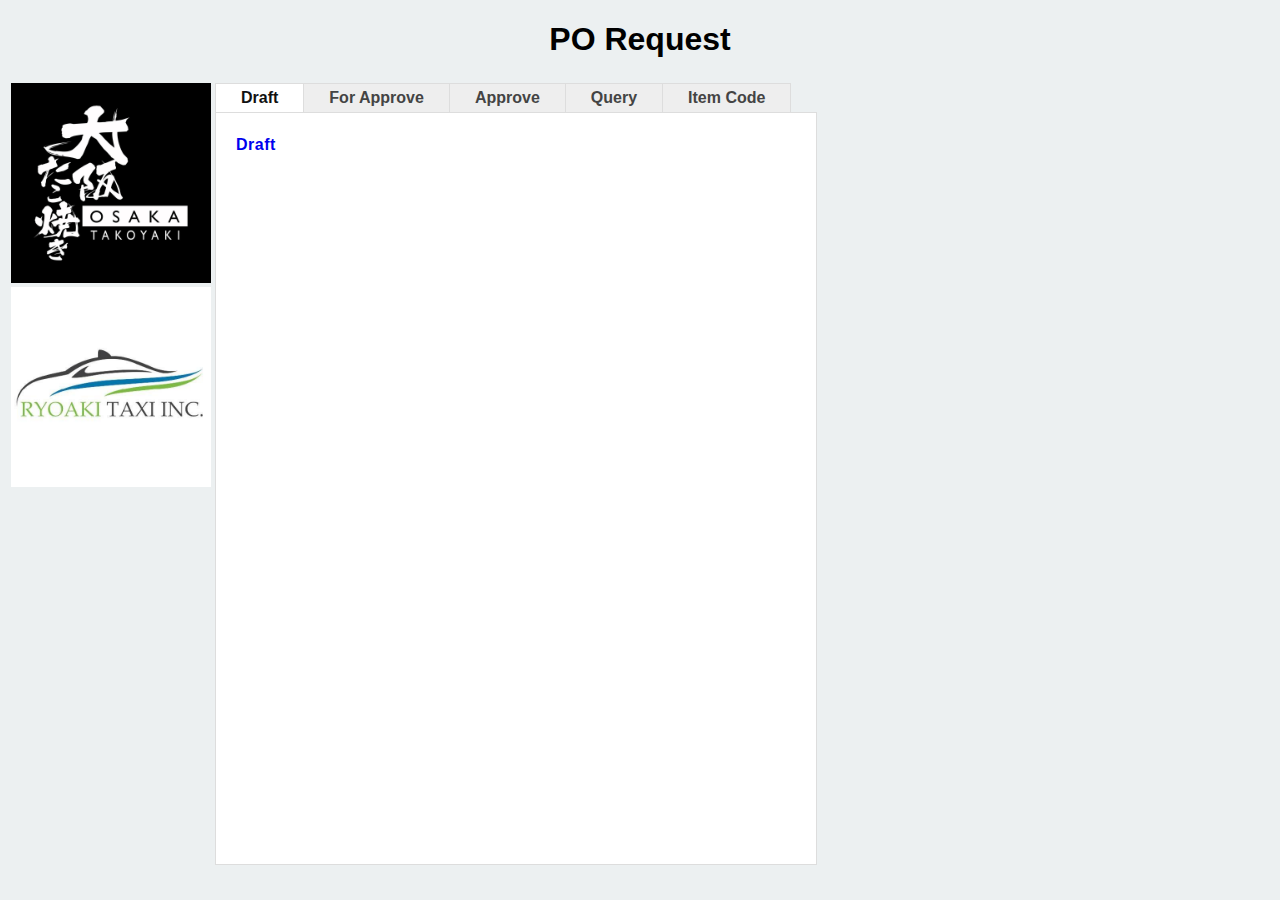
==== index.html @ 6d90bde9 "Add files via upload" ====
<!DOCTYPE html>
<html>
<head>
    <meta http-equiv="content-type" content="text/html; charset=utf-8" />
    <title>PO Request</title>
    <link rel="stylesheet" href="Content\style.css">
    <script
  src="https://code.jquery.com/jquery-3.4.1.js"
  integrity="sha256-WpOohJOqMqqyKL9FccASB9O0KwACQJpFTUBLTYOVvVU="
  crossorigin="anonymous"></script>
</head>
<body>
    <h1>PO Request</h1>
<table>
	<tr>
		<th valign="top" width="200">
			<img src="Content\ot.jpg" height="200" width="200">
			<img src="Content\rt.jpg" height="200" width="200">
		</th>
		<th>
			<div class="pc-tab">
				<input checked="checked" id="tab1" type="radio" name="pct" />
				<input id="tab2" type="radio" name="pct" />
				<input id="tab3" type="radio" name="pct" />
				<input id="tab4" type="radio" name="pct" />
				<input id="tab5" type="radio" name="pct" />
				<nav>
					<ul>
						<li class="tab1">
						<label for="tab1">Draft</label>
						</li>
						<li class="tab2">
						<label for="tab2">For Approve</label>
						</li>
						<li class="tab3">
						<label for="tab3">Approve</label>
						</li>
						<li class="tab4">
						<label for="tab4">Query</label>
						</li>
						</li>
						<li class="tab5">
						<label for="tab5">Item Code</label>
						</li>
					</ul>
				</nav>
				<section>
					<div class="tab1">    
						<h4 align="left"><a target="Draft" href="DraftPO.html">Draft</a></h4>
						<iframe name="Draft" width="560" height="680" frameborder="0" marginheight="0" marginwidth="0" scrolling="no" >
						</iframe>
					</div>
						<div class="tab2">
						<h4 align="left"><a target="Que" href="ForApprove.html">For Approve</a></h4>
						<iframe name="Que" width="560" height="740" frameborder="0" marginheight="0" marginwidth="0" scrolling="no" >
						</iframe>
					</div>
					<div class="tab3">
						<h4 align="left"><a target="Query" href="ApprovePO.html">Approve</a></h4>
						<iframe name="Query" width="560" height="600" frameborder="0" marginheight="0" marginwidth="0" scrolling="no" >
						</iframe>
					</div>
					<div class="tab4">
						<h4 align="left"><a target="QueryPO" href="QueryPO.html">Query</a></h4>
						<iframe name="QueryPO" width="560" height="740" frameborder="0" marginheight="0" marginwidth="0" scrolling="no" >
						</iframe>
					</div>
					<div class="tab5">
						<h4 align="left"><a target="IC" href="ItemCode.html">Item Code</a></h4>
						<iframe name="IC" width="700" height="695" frameborder="0" marginheight="0" marginwidth="0" scrolling="no" >
						</iframe>
					</div>
				</section>
			</div>
		</th>
	</tr>
</table>		
</body>
</html>
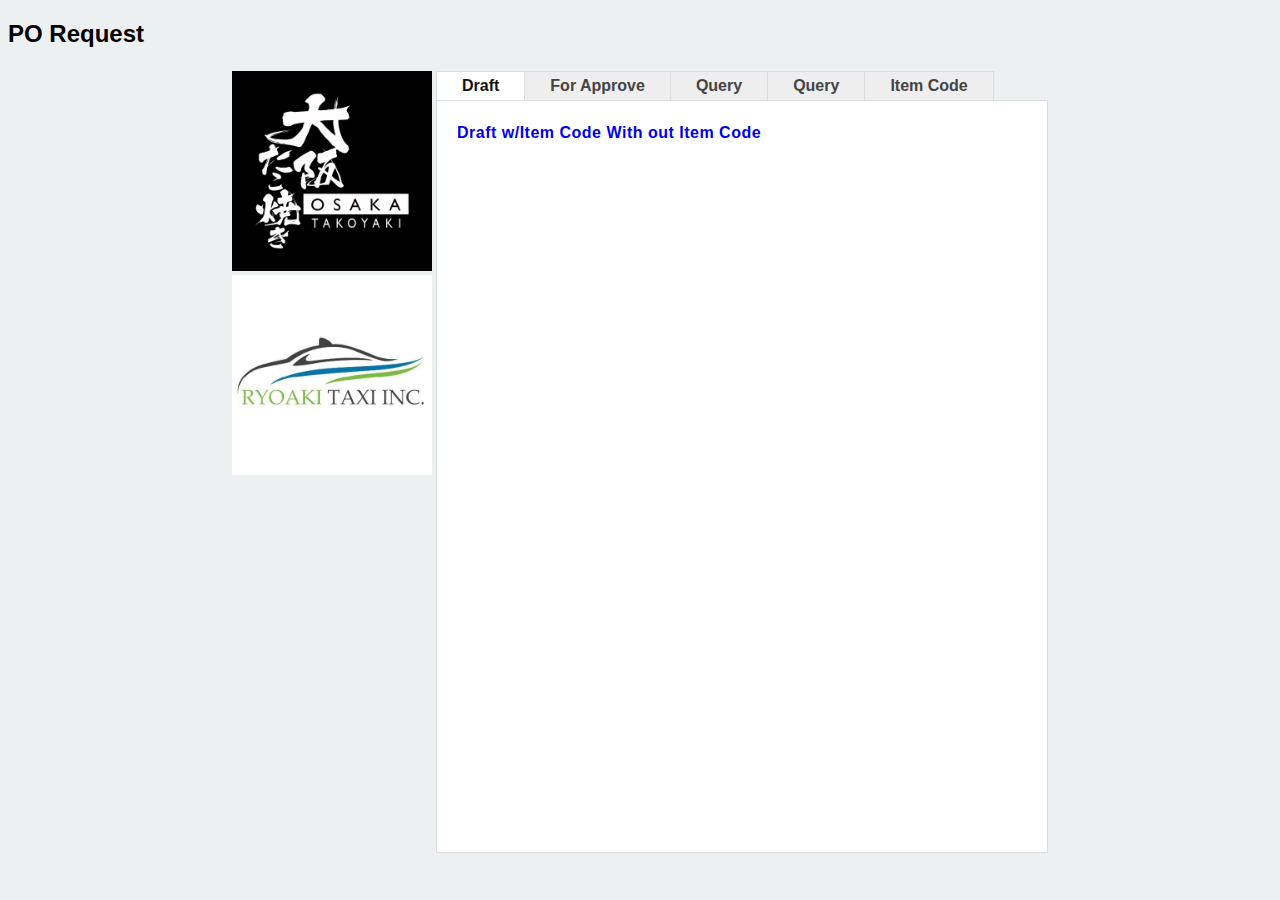
==== commit 2007071e: "Update index.html" ====
--- a/index.html
+++ b/index.html
@@ -4,14 +4,14 @@
     <meta http-equiv="content-type" content="text/html; charset=utf-8" />
     <title>PO Request</title>
     <link rel="stylesheet" href="Content\style.css">
-    <script
+	<script
   src="https://code.jquery.com/jquery-3.4.1.js"
   integrity="sha256-WpOohJOqMqqyKL9FccASB9O0KwACQJpFTUBLTYOVvVU="
   crossorigin="anonymous"></script>
 </head>
 <body>
-    <h1>PO Request</h1>
-<table>
+    <h2>PO Request</h2>
+<table align="center">
 	<tr>
 		<th valign="top" width="200">
 			<img src="Content\ot.jpg" height="200" width="200">
@@ -33,7 +33,7 @@
 						<label for="tab2">For Approve</label>
 						</li>
 						<li class="tab3">
-						<label for="tab3">Approve</label>
+						<label for="tab3">Query</label>
 						</li>
 						<li class="tab4">
 						<label for="tab4">Query</label>
@@ -46,28 +46,27 @@
 				</nav>
 				<section>
 					<div class="tab1">    
-						<h4 align="left"><a target="Draft" href="DraftPO.html">Draft</a></h4>
-						<iframe name="Draft" width="560" height="680" frameborder="0" marginheight="0" marginwidth="0" scrolling="no" >
+						<h4 align="left"><a target="Draft" href="DraftPO.html">Draft w/Item Code</a> <a target="Draft" href="DraftPO2.html">With out Item Code</a></h4>
+						<iframe name="Draft" width="570" height="680" frameborder="0" marginheight="0" marginwidth="0" scrolling="no" >
 						</iframe>
 					</div>
-						<div class="tab2">
-						<h4 align="left"><a target="Que" href="ForApprove.html">For Approve</a></h4>
-						<iframe name="Que" width="560" height="740" frameborder="0" marginheight="0" marginwidth="0" scrolling="no" >
+					<div class="tab2">
+						<h4 align="left"><a target="Que" href="ForApprove.html">For Approve</a> <a target="Que" href="ApprovePO.html">Approve</a></h4>
+						<iframe name="Que" width="570" height="740" frameborder="0" marginheight="0" marginwidth="0" scrolling="no" >
 						</iframe>
 					</div>
 					<div class="tab3">
-						<h4 align="left"><a target="Query" href="ApprovePO.html">Approve</a></h4>
-						<iframe name="Query" width="560" height="600" frameborder="0" marginheight="0" marginwidth="0" scrolling="no" >
+						<h4 align="left"><a target="QueryPO" href="QueryPO.html">Query</a></h4>
+						<iframe name="QueryPO" width="570" height="750" frameborder="0" marginheight="0" marginwidth="0" scrolling="no" >
 						</iframe>
 					</div>
 					<div class="tab4">
 						<h4 align="left"><a target="QueryPO" href="QueryPO.html">Query</a></h4>
-						<iframe name="QueryPO" width="560" height="740" frameborder="0" marginheight="0" marginwidth="0" scrolling="no" >
+						<iframe name="QueryPO" width="570" height="750" frameborder="0" marginheight="0" marginwidth="0" scrolling="no" >
 						</iframe>
 					</div>
 					<div class="tab5">
-						<h4 align="left"><a target="IC" href="ItemCode.html">Item Code</a></h4>
-						<iframe name="IC" width="700" height="695" frameborder="0" marginheight="0" marginwidth="0" scrolling="no" >
+						<iframe name="IC" src="ItemCode.html" width="700" height="695" frameborder="0" marginheight="0" marginwidth="0" scrolling="no" >
 						</iframe>
 					</div>
 				</section>
@@ -76,4 +75,4 @@
 	</tr>
 </table>		
 </body>
-</html>+</html>
